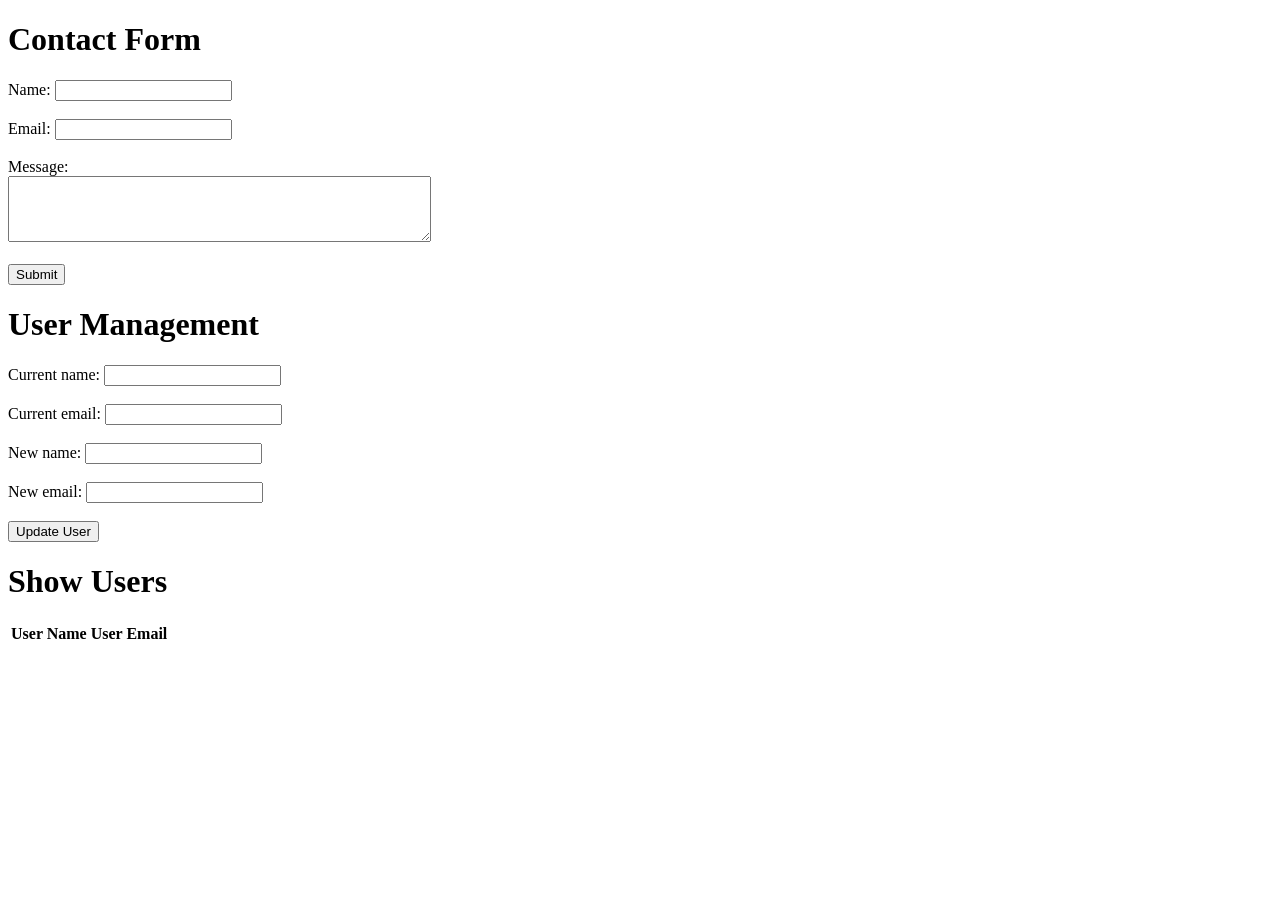
==== server/public/pages/form.html @ e6375030 "first commit" ====
<!DOCTYPE html>
<html lang="en">
  <head>
    <meta charset="UTF-8" />
    <meta name="viewport" content="width=device-width, initial-scale=1.0" />
    <title>Contact Form</title>
  </head>
  <body>
    <h1>Contact Form</h1>
    <form action="/submit-form" method="POST">
      <label for="name">Name:</label>
      <input type="text" id="name" name="name" required /><br /><br />
      <label for="email">Email:</label>
      <input type="email" id="email" name="email" required /><br /><br />
      <label for="message">Message:</label><br />
      <textarea
        id="message"
        name="message"
        rows="4"
        cols="50"
        required
      ></textarea
      ><br /><br />
      <input type="submit" value="Submit" />
    </form>
    <h1>User Management</h1>
    <form id="updateForm">
      <label for="currentName">Current name:</label>
      <input type="text" id="currentName" required /><br /><br />
      <label for="currentEmail">Current email:</label>
      <input type="email" id="currentEmail" required /><br /><br />
      <label for="newName">New name:</label>
      <input type="text" id="newName" required /><br /><br />
      <label for="newEmail">New email:</label>
      <input type="email" id="newEmail" required /><br /><br />
      <button type="submit">Update User</button>
    </form>
    <h1>Show Users</h1>
    <table id="usersTable">
      <thead>
        <tr>
          <th>User Name</th>
          <th>User Email</th>
        </tr>
      </thead>
      <tbody id="userTableBody">
        <!-- data of users will be rendered here -->
      </tbody>
    </table>
    <script>
      document
        .getElementById("updateForm")
        .addEventListener("submit", async (e) => {
          e.preventDefault();
          const currentName = document.getElementById("currentName").value;
          const currentEmail = document.getElementById("currentEmail").value;
          const newName = document.getElementById("newName").value;
          const newEmail = document.getElementById("newEmail").value;
          try {
            const response = await fetch(
              `/update-user/${currentName}/${currentEmail}`,
              {
                method: "PUT",
                headers: {
                  "Content-Type": "application/json",
                },
                body: JSON.stringify({ newName, newEmail }),
              }
            );
            const data = await response.json();
            console.log(data);
            renderUsers();
            // alert("Message is: " + data.message);
          } catch (error) {
            alert("Error updating user: " + error.message);
          }
        });
      async function fetchUsers() {
        try {
          const response = await fetch("/users");
          if (!response.ok) {
            throw new Error("Error fetching users. Response not ok");
          }
          // there could be an error getting response/fetching the endpoint
          console.log(response);
          const users = await response.json();
          // there could be an error parsing the response
          // console.log(users);
          return users;
        } catch (error) {
          console.error("There was a problem");
          console.error(error);
        }
      }

      async function renderUsers() {
        const tableBody = document.getElementById("userTableBody");
        tableBody.innerHTML = "";
        try {
          const users = await fetchUsers();
          if (Array.isArray(users) && users.length > 0) {
            users.forEach((user) => {
              const row = `<tr><td>${user.name}</td><td>${user.email}</td></tr>`;
              tableBody.innerHTML += row;
            });
          }
        } catch (error) {}
      }
      document.addEventListener("DOMContentLoaded", renderUsers);
    </script>
  </body>
</html>
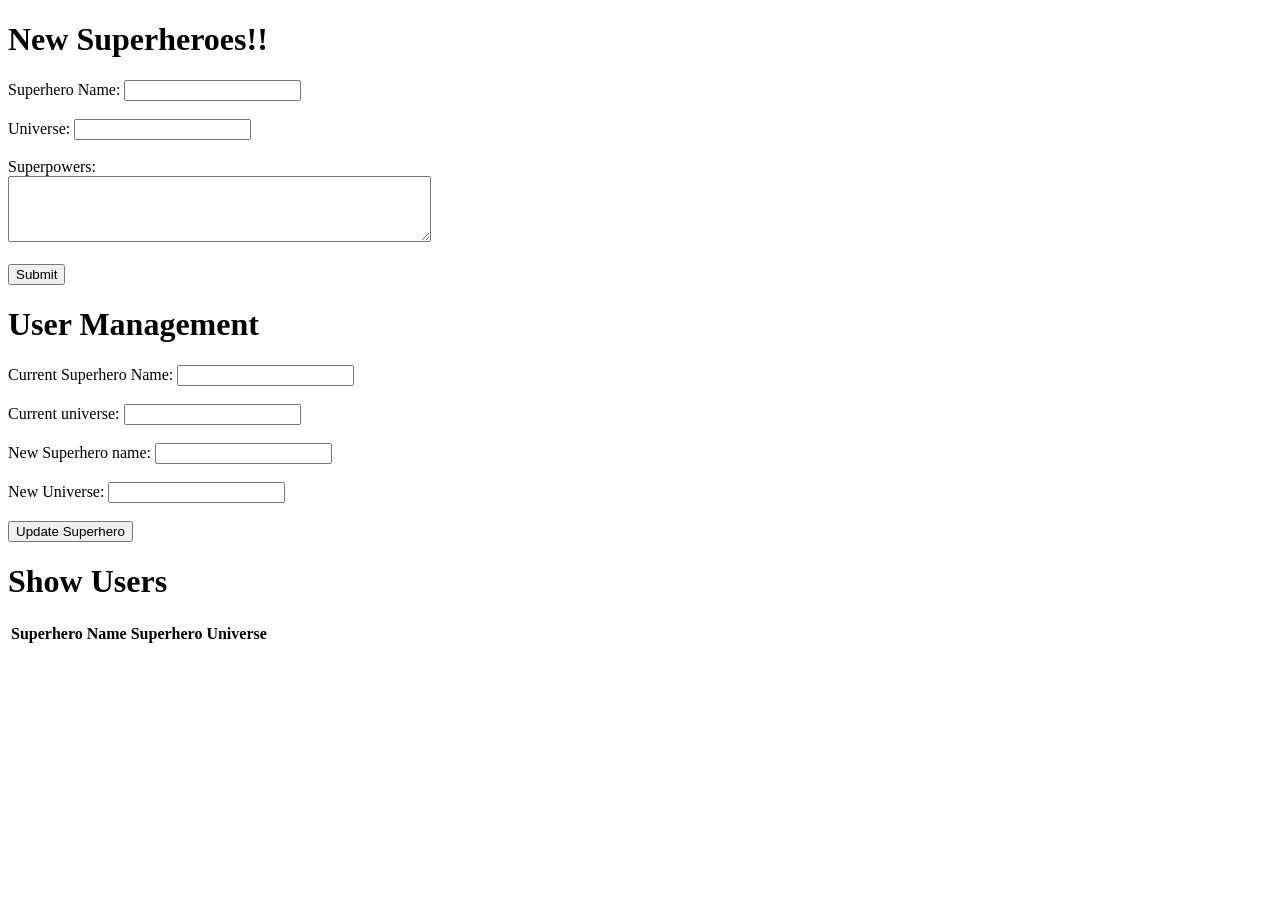
==== commit 342f8f5c: "first commit" ====
--- a/server/public/pages/form.html
+++ b/server/public/pages/form.html
@@ -6,16 +6,16 @@
     <title>Contact Form</title>
   </head>
   <body>
-    <h1>Contact Form</h1>
+    <h1> New Superheroes!!</h1>
     <form action="/submit-form" method="POST">
-      <label for="name">Name:</label>
-      <input type="text" id="name" name="name" required /><br /><br />
-      <label for="email">Email:</label>
-      <input type="email" id="email" name="email" required /><br /><br />
-      <label for="message">Message:</label><br />
+      <label for="superHeroName">Superhero Name:</label>
+      <input type="text" id="superHeroName" name="superHeroName" required /><br /><br />
+      <label for="universe">Universe:</label>
+      <input type="text" id="universe" name="universe" required /><br /><br />
+      <label for="superPowers">Superpowers:</label><br />
       <textarea
-        id="message"
-        name="message"
+        id="superPowers"
+        name="superPowers"
         rows="4"
         cols="50"
         required
@@ -25,22 +25,22 @@
     </form>
     <h1>User Management</h1>
     <form id="updateForm">
-      <label for="currentName">Current name:</label>
-      <input type="text" id="currentName" required /><br /><br />
-      <label for="currentEmail">Current email:</label>
-      <input type="email" id="currentEmail" required /><br /><br />
-      <label for="newName">New name:</label>
-      <input type="text" id="newName" required /><br /><br />
-      <label for="newEmail">New email:</label>
-      <input type="email" id="newEmail" required /><br /><br />
-      <button type="submit">Update User</button>
+      <label for="currentSuperHeroName">Current Superhero Name:</label>
+      <input type="text" id="currentSuperHeroName" required /><br /><br />
+      <label for="currentUniverse">Current universe:</label>
+      <input type="text" id="currentUniverse" required /><br /><br />
+      <label for="newSuperHeroName">New Superhero name:</label>
+      <input type="text" id="newSuperHeroName" required /><br /><br />
+      <label for="newUniverse">New Universe:</label>
+      <input type="text" id="newUniverse" required /><br /><br />
+      <button type="submit">Update Superhero</button>
     </form>
     <h1>Show Users</h1>
     <table id="usersTable">
       <thead>
         <tr>
-          <th>User Name</th>
-          <th>User Email</th>
+          <th>Superhero Name</th>
+          <th>Superhero Universe</th>
         </tr>
       </thead>
       <tbody id="userTableBody">
@@ -52,19 +52,19 @@
         .getElementById("updateForm")
         .addEventListener("submit", async (e) => {
           e.preventDefault();
-          const currentName = document.getElementById("currentName").value;
-          const currentEmail = document.getElementById("currentEmail").value;
-          const newName = document.getElementById("newName").value;
-          const newEmail = document.getElementById("newEmail").value;
+          const currentSuperHeroName = document.getElementById("currentSuperHeroName").value;
+          const currentUniverse = document.getElementById("currentUniverse").value;
+          const newSuperHeroName = document.getElementById("newSuperHeroName").value;
+          const newUniverse = document.getElementById("newUniverse").value;
           try {
             const response = await fetch(
-              `/update-user/${currentName}/${currentEmail}`,
+              `/update-user/${currentSuperHeroName}/${currentUniverse}`,
               {
                 method: "PUT",
                 headers: {
                   "Content-Type": "application/json",
                 },
-                body: JSON.stringify({ newName, newEmail }),
+                body: JSON.stringify({ newSuperHeroName, newUniverse }),
               }
             );
             const data = await response.json();
@@ -72,7 +72,7 @@
             renderUsers();
             // alert("Message is: " + data.message);
           } catch (error) {
-            alert("Error updating user: " + error.message);
+            alert("Error updating user: " + error.superPowers);
           }
         });
       async function fetchUsers() {
@@ -100,7 +100,7 @@
           const users = await fetchUsers();
           if (Array.isArray(users) && users.length > 0) {
             users.forEach((user) => {
-              const row = `<tr><td>${user.name}</td><td>${user.email}</td></tr>`;
+              const row = `<tr><td>${user.superHeroName}</td><td>${user.universe}</td></tr>`;
               tableBody.innerHTML += row;
             });
           }
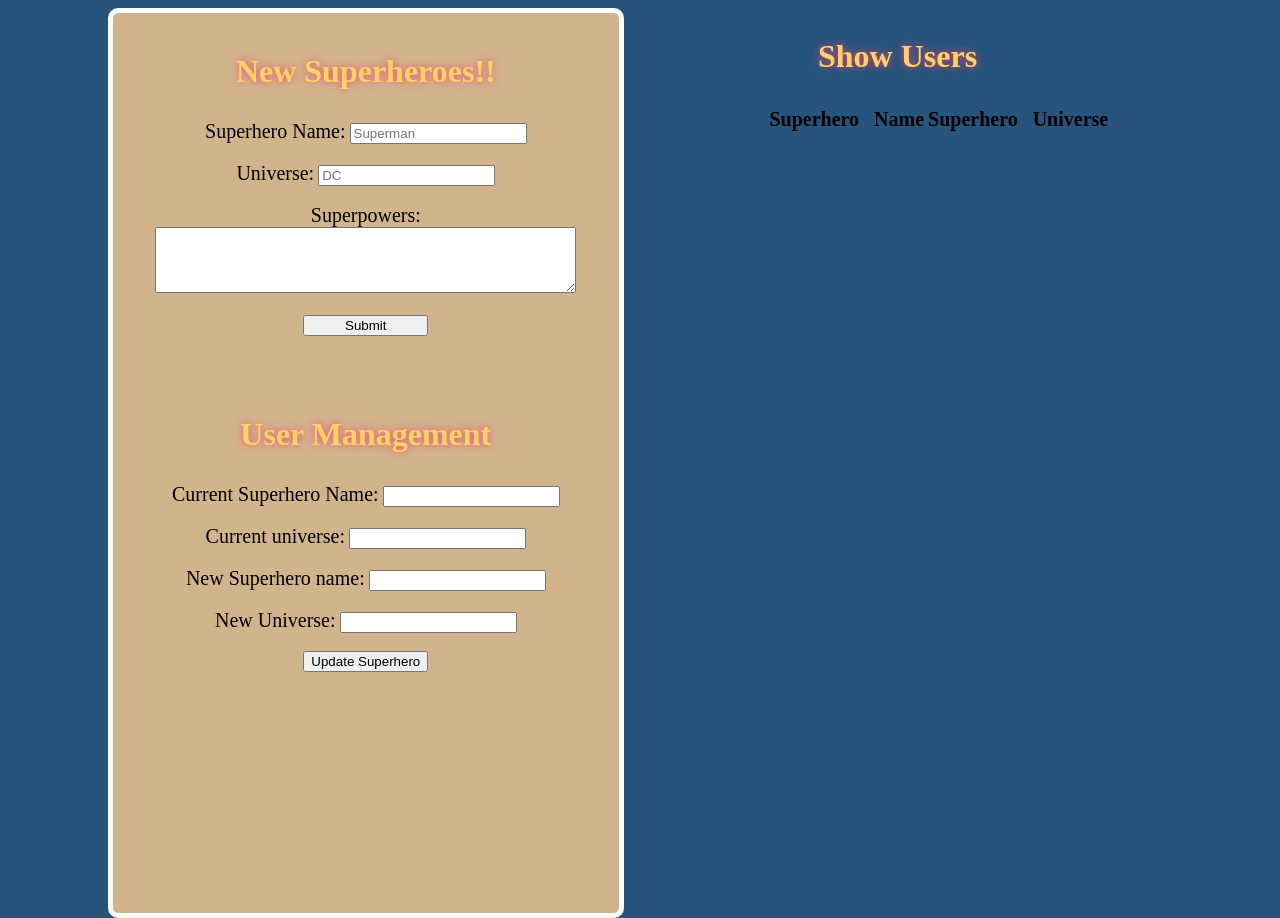
==== commit 4d752081: "second commit" ====
--- a/server/public/pages/form.html
+++ b/server/public/pages/form.html
@@ -4,14 +4,87 @@
     <meta charset="UTF-8" />
     <meta name="viewport" content="width=device-width, initial-scale=1.0" />
     <title>Contact Form</title>
+    <!-- <link rel="stylesheet" href="styles_form.css"> -->
+    <style>
+input:not(:placeholder-shown):valid {
+  outline-color: green;
+}
+
+input:focus:invalid {
+  outline-color: rgb(255,209,102)
+}
+
+body {
+  background-color: #26547C;
+}
+h1#new, h1#management {
+  text-align: center;
+  color: rgb(255,209,102);
+  text-shadow: #EF476F 0px 0px 8px;
+  margin: 30px;
+}
+h1#new {
+  margin-top: 40px;
+}
+h1#management {
+  margin-top: 80px;
+}
+div.container {
+  width: 40%;
+  float: left;
+  background-color: tan;
+  margin-left: 100px;
+  height: 100vh;
+  border-radius: 10px;
+  border: 5px solid white;
+  
+}
+#firstForm {
+  text-align: center;
+  color: black;
+}
+
+#updateForm {
+  /* background-color: yellow; */
+  text-align: center;
+  color: black;
+}
+input#submitForm {
+  width: 125px;
+}
+label {
+  font-size: 20px;
+}
+
+
+div.container2 {
+  float: right;
+  width: 40%;
+  text-align: center;
+  margin-left:80px;
+}
+h1#show {
+  width: 40%;
+  color: rgb(255,209,102);
+  text-shadow: #EF476F 0px 0px 8px;
+  margin: 30px;
+}
+table {
+  font-size: 20px;
+}
+tr {
+  word-spacing: 10px;
+}
+    </style>
   </head>
   <body>
-    <h1> New Superheroes!!</h1>
-    <form action="/submit-form" method="POST">
-      <label for="superHeroName">Superhero Name:</label>
-      <input type="text" id="superHeroName" name="superHeroName" required /><br /><br />
+  <div class="container">
+    <h1 id="new"> New Superheroes!!</h1>
+    <form action="/submit-form" method="POST" id="firstForm">
+      <label for="superHeroName" id="heroName">Superhero Name:</label>
+      <input type="text" id="superHeroName" name="superHeroName" placeholder="Superman" required /><br /><br />
       <label for="universe">Universe:</label>
-      <input type="text" id="universe" name="universe" required /><br /><br />
+      <input type="text" id="universe" name="universe" placeholder="DC" required /><br /><br />
       <label for="superPowers">Superpowers:</label><br />
       <textarea
         id="superPowers"
@@ -21,9 +94,11 @@
         required
       ></textarea
       ><br /><br />
-      <input type="submit" value="Submit" />
+      <input type="submit" value="Submit" id="submitForm" />
     </form>
-    <h1>User Management</h1>
+
+
+    <h1 id="management">User Management</h1>
     <form id="updateForm">
       <label for="currentSuperHeroName">Current Superhero Name:</label>
       <input type="text" id="currentSuperHeroName" required /><br /><br />
@@ -35,7 +110,10 @@
       <input type="text" id="newUniverse" required /><br /><br />
       <button type="submit">Update Superhero</button>
     </form>
-    <h1>Show Users</h1>
+  </div>
+
+  <div class="container2">
+    <h1 id="show">Show Users</h1>
     <table id="usersTable">
       <thead>
         <tr>
@@ -47,6 +125,7 @@
         <!-- data of users will be rendered here -->
       </tbody>
     </table>
+  </div>
     <script>
       document
         .getElementById("updateForm")
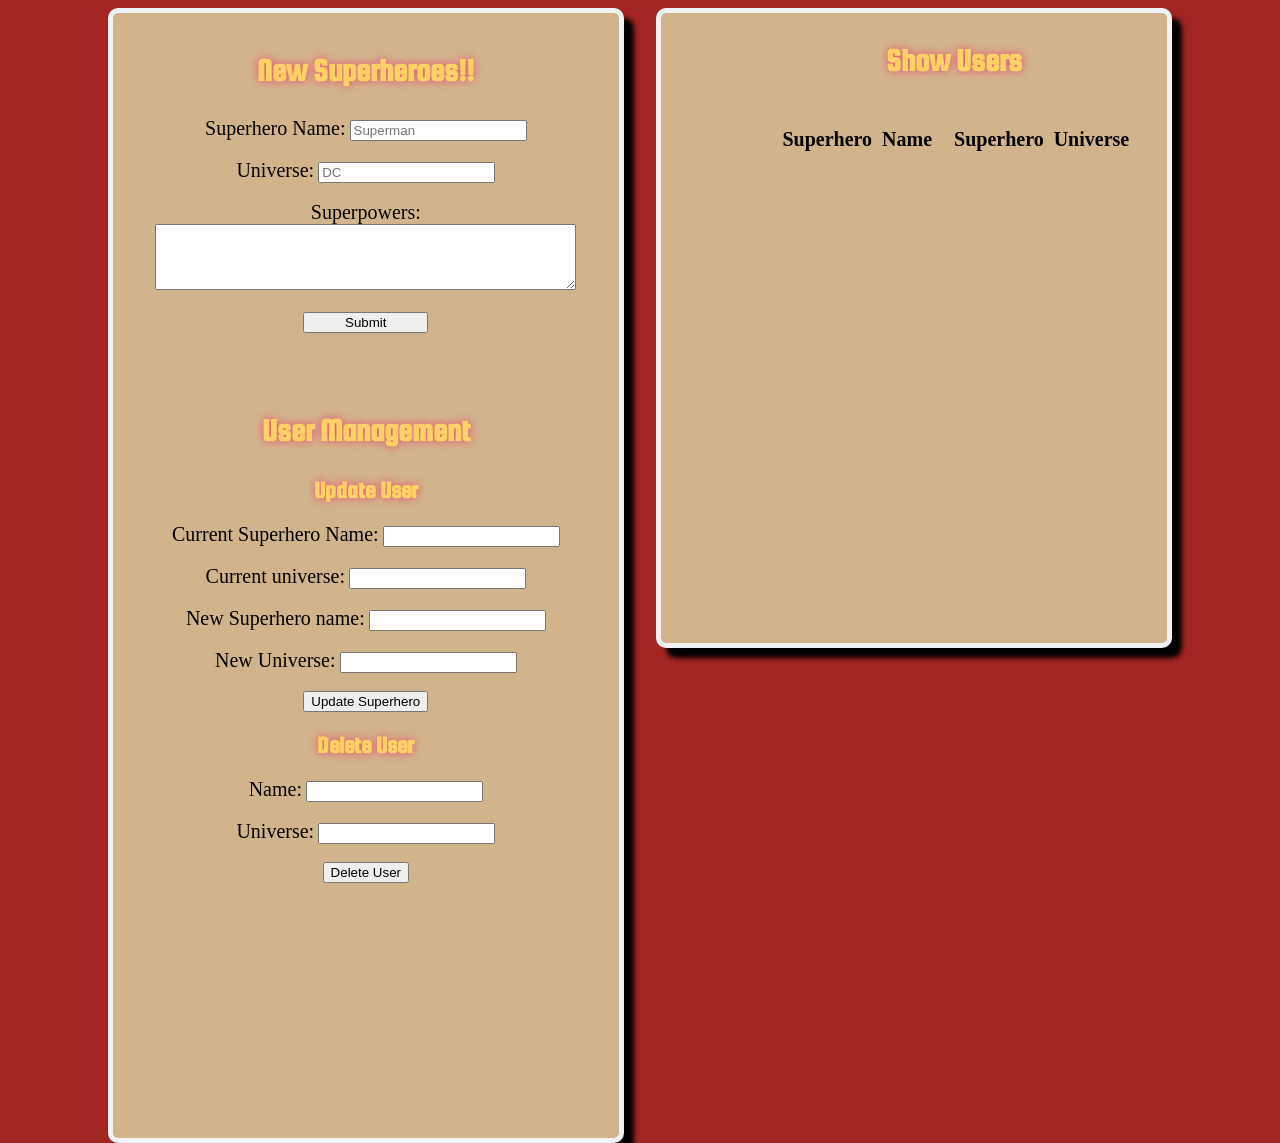
==== commit 87bfe3aa: "final" ====
--- a/server/public/pages/form.html
+++ b/server/public/pages/form.html
@@ -6,6 +6,9 @@
     <title>Contact Form</title>
     <!-- <link rel="stylesheet" href="styles_form.css"> -->
     <style>
+      @import url('https://fonts.googleapis.com/css2?family=Squada+One&display=swap');
+
+
 input:not(:placeholder-shown):valid {
   outline-color: green;
 }
@@ -15,9 +18,13 @@
 }
 
 body {
-  background-color: #26547C;
+  /* background-color: #26547C; */
+  /* background-color: #F0F3F5; */
+  background-color: #A22522
+
 }
 h1#new, h1#management {
+  font-family: "Squada One", sans-serif;
   text-align: center;
   color: rgb(255,209,102);
   text-shadow: #EF476F 0px 0px 8px;
@@ -34,20 +41,23 @@
   float: left;
   background-color: tan;
   margin-left: 100px;
-  height: 100vh;
+  height: 125vh;
   border-radius: 10px;
-  border: 5px solid white;
+  border: 5px solid #F0F3F5;
+  box-shadow: 10px 10px 5px black;
   
 }
 #firstForm {
   text-align: center;
   color: black;
+
 }
 
 #updateForm {
   /* background-color: yellow; */
   text-align: center;
   color: black;
+
 }
 input#submitForm {
   width: 125px;
@@ -58,23 +68,43 @@
 
 
 div.container2 {
+   width: 40%;
   float: right;
-  width: 40%;
-  text-align: center;
-  margin-left:80px;
+  background-color: tan;
+  margin-right: 100px;
+  height: 70vh;
+  border-radius: 10px;
+  border: 5px solid #F0F3F5;
+  box-shadow: 10px 10px 5px black;
 }
 h1#show {
+  font-family: "Squada One", sans-serif;
   width: 40%;
   color: rgb(255,209,102);
   text-shadow: #EF476F 0px 0px 8px;
   margin: 30px;
+  margin-left: 225px
+}
+h2#delete, #update {
+  font-family: "Squada One", sans-serif;
+  text-align: center;
+  color: rgb(255,209,102);
+  text-shadow: #EF476F 0px 0px 8px;
+}
+form#delete-user {
+  text-align: center;
 }
 table {
   font-size: 20px;
+  margin-left: 100px;
+  border-spacing: 20px;
+
 }
 tr {
-  word-spacing: 10px;
-}
+  word-spacing: 5px;
+  text-align:center
+}
+
     </style>
   </head>
   <body>
@@ -99,6 +129,7 @@
 
 
     <h1 id="management">User Management</h1>
+    <h2 id="update">Update User</h2>
     <form id="updateForm">
       <label for="currentSuperHeroName">Current Superhero Name:</label>
       <input type="text" id="currentSuperHeroName" required /><br /><br />
@@ -109,6 +140,16 @@
       <label for="newUniverse">New Universe:</label>
       <input type="text" id="newUniverse" required /><br /><br />
       <button type="submit">Update Superhero</button>
+    </form>
+    <h2 id="delete">Delete User</h2>
+    <form id="delete-user">
+      <label for="delete-superHeroName">Name:</label>
+      <input type="text" id="delete-superHeroName">
+      <br><br>
+      <label for="delete-universe">Universe:</label>
+      <input type="text" id="delete-universe">
+      <br><br>
+      <button type="submit">Delete User</button>
     </form>
   </div>
 
@@ -154,6 +195,24 @@
             alert("Error updating user: " + error.superPowers);
           }
         });
+        document.getElementById('delete-user').addEventListener('submit', async (e)=>{
+          e.preventDefault();
+          const superHeroName = document.getElementById('delete-superHeroName').value;
+          const universe = document.getElementById('delete-universe').value;
+          try {
+            const response = await fetch (`/user/${superHeroName}/${universe}`, {
+              method: "DELETE",
+            });
+            if (!response.ok) {
+              throw new Error("problem fetching delete endpoint")
+            }
+            const data = await response.text();
+            // console.log(data)
+            renderUsers();
+          } catch (error) {
+            console.error("there was a problem" + error.message)
+          }
+        })
       async function fetchUsers() {
         try {
           const response = await fetch("/users");
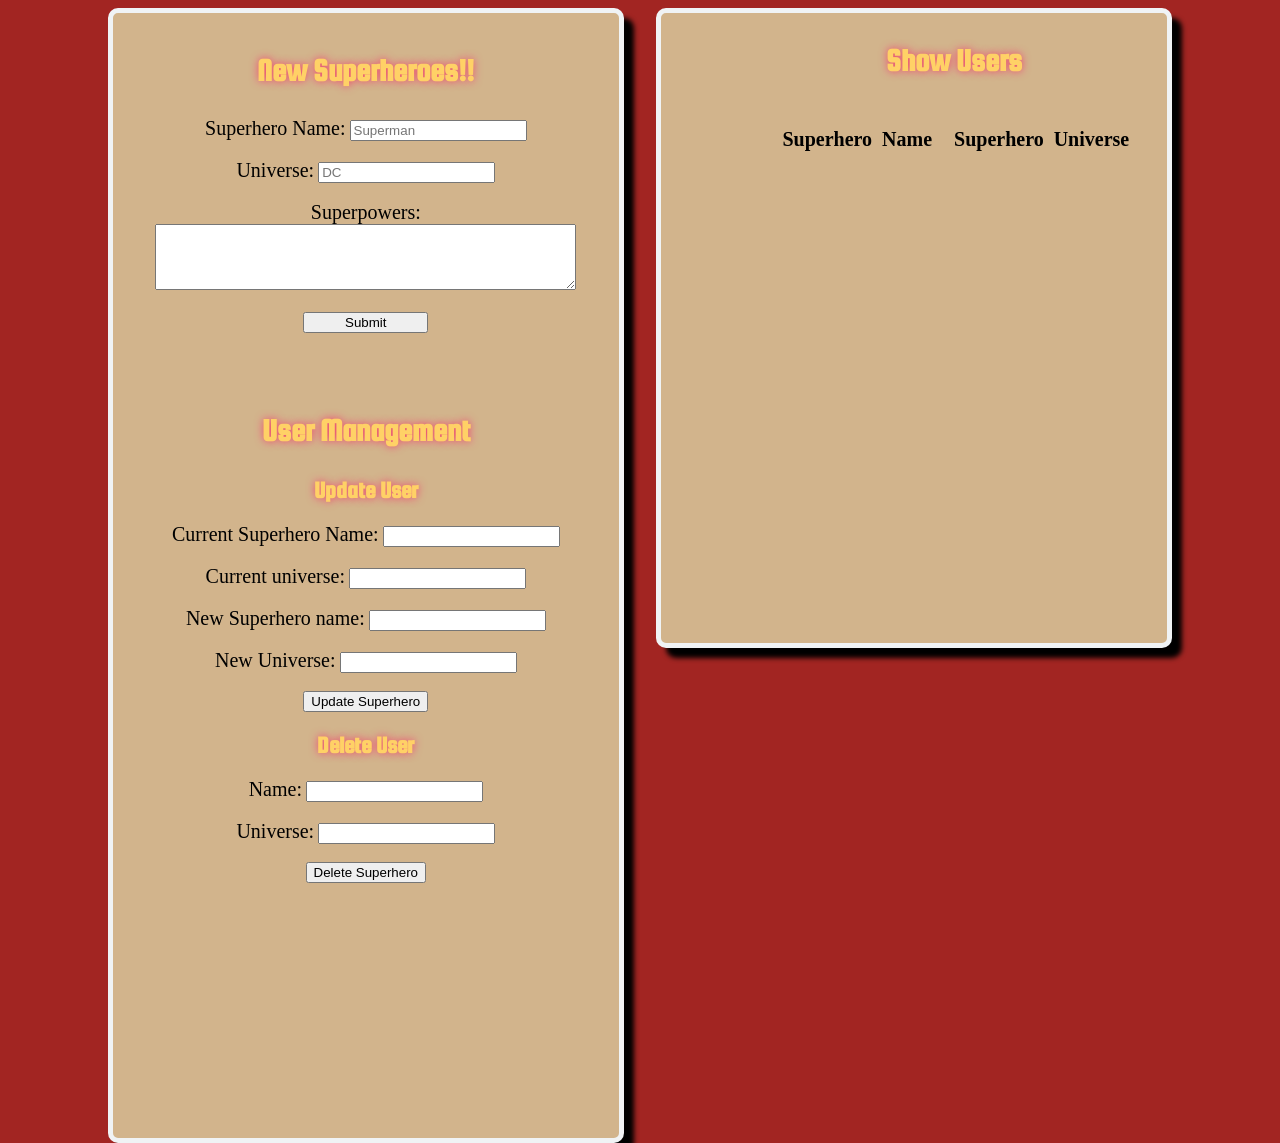
==== commit f6539d52: "final commit" ====
--- a/server/public/pages/form.html
+++ b/server/public/pages/form.html
@@ -103,6 +103,28 @@
 tr {
   word-spacing: 5px;
   text-align:center
+}
+
+button#updateSuperHero:hover {
+  background-color: #0060AA;
+  color: white;
+  border-radius: 50px;
+  transform: scale(1);
+  box-shadow: 2px 3px 5px white;
+}
+input#submitForm:hover {
+  background-color: #0060AA;
+  color: white;
+  border-radius: 50px;
+  transform: scale(1);
+  box-shadow: 2px 3px 5px white;
+}
+button#deleteSuperhero:hover {
+  background-color: #0060AA;
+  color: white;
+  border-radius: 50px;
+  transform: scale(1);
+  box-shadow: 2px 3px 5px white;
 }
 
     </style>
@@ -139,7 +161,7 @@
       <input type="text" id="newSuperHeroName" required /><br /><br />
       <label for="newUniverse">New Universe:</label>
       <input type="text" id="newUniverse" required /><br /><br />
-      <button type="submit">Update Superhero</button>
+      <button type="submit" id="updateSuperHero">Update Superhero</button>
     </form>
     <h2 id="delete">Delete User</h2>
     <form id="delete-user">
@@ -149,7 +171,7 @@
       <label for="delete-universe">Universe:</label>
       <input type="text" id="delete-universe">
       <br><br>
-      <button type="submit">Delete User</button>
+      <button type="submit" id="deleteSuperhero">Delete Superhero</button>
     </form>
   </div>
 
